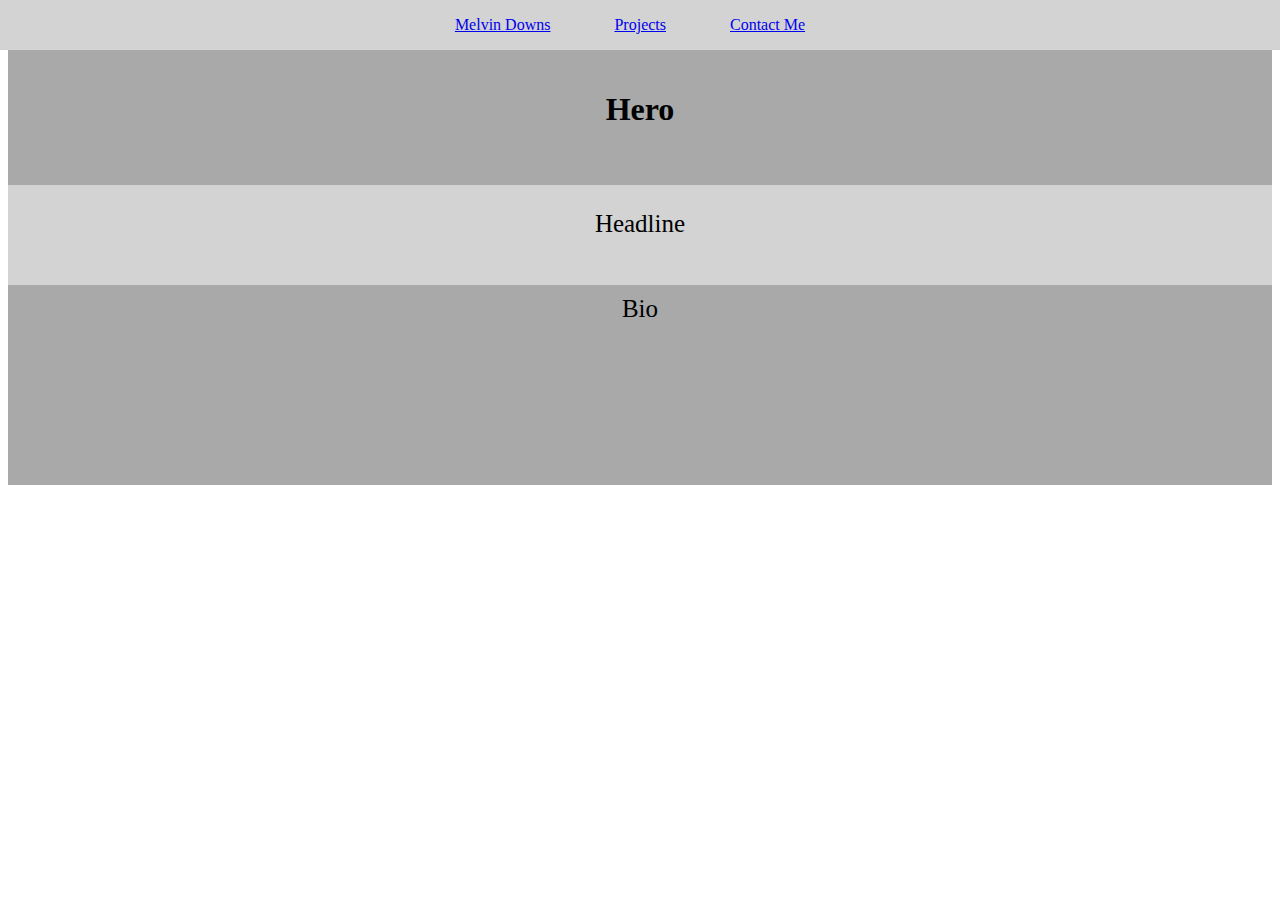
==== index.html @ 57109fcc "HTML Wireframe" ====
<!DOCTYPE html>
<html lang="en">
  <head>
    <title>Headline Page</title>
    <meta charset="utf-8">
    <meta name="viewport" content="width=device-width, initial-scale=1">
    <link href="style.css" rel="stylesheet" type="text/css" />
  </head>
  <body>
    <nav role="navigation">
      <ul>
        <li><a href="index.html">Melvin Downs</a></li>
        <li><a href="projects.html">Projects</a></li>
        <li><a href="contact.html">Contact Me</a></li>
      </ul>
    </nav>
    <main role="main">
      <header role="banner">
        <h1>Hero</h1>
      </header>
      <section class="headline">Headline</section>
      <section>Bio</section>
    </main>
  </body>
</html>
---- style.css ----
* {
    box-sizing: border-box;
  }
  
  /*
  body {
    background-color: black; 
    }
        */
  nav {
    background-color: lightgray;
    position: fixed;
    top: 0;
    left: 0;
    width: 100%;
    text-align: center;
  }
  
  ul {
    list-style: none;
  }
  
  li {
    display: inline;
    padding-right: 60px;
  }
  
  header {
    background-color: darkgray;
    text-align: center;
    margin-top: 50px;
    width: 100%;
    padding-top: 20px;
    padding-bottom: 35px;
  }
  
  section {
    background-color: lightgray;
    height: 200px;
    text-align: center;
    font-size: 25px;
    padding-top: 10px;
  }
  
  section:nth-child(odd) {
    background-color: darkgray;
  }
  
  .headline {
    height: 100px;
    padding-top: 25px;
  }
  
  .project {
    padding: 0px;
    height: 55px;
  }
  
  .screenshot {
    height: 150px;
    /* padding-top: 20px; */
  }
  
  .clinks {
    height: 50px;
  }
  
  @media only screen and (max-width: 445px) {
    li {
      padding-right: 15px;
    }
  }
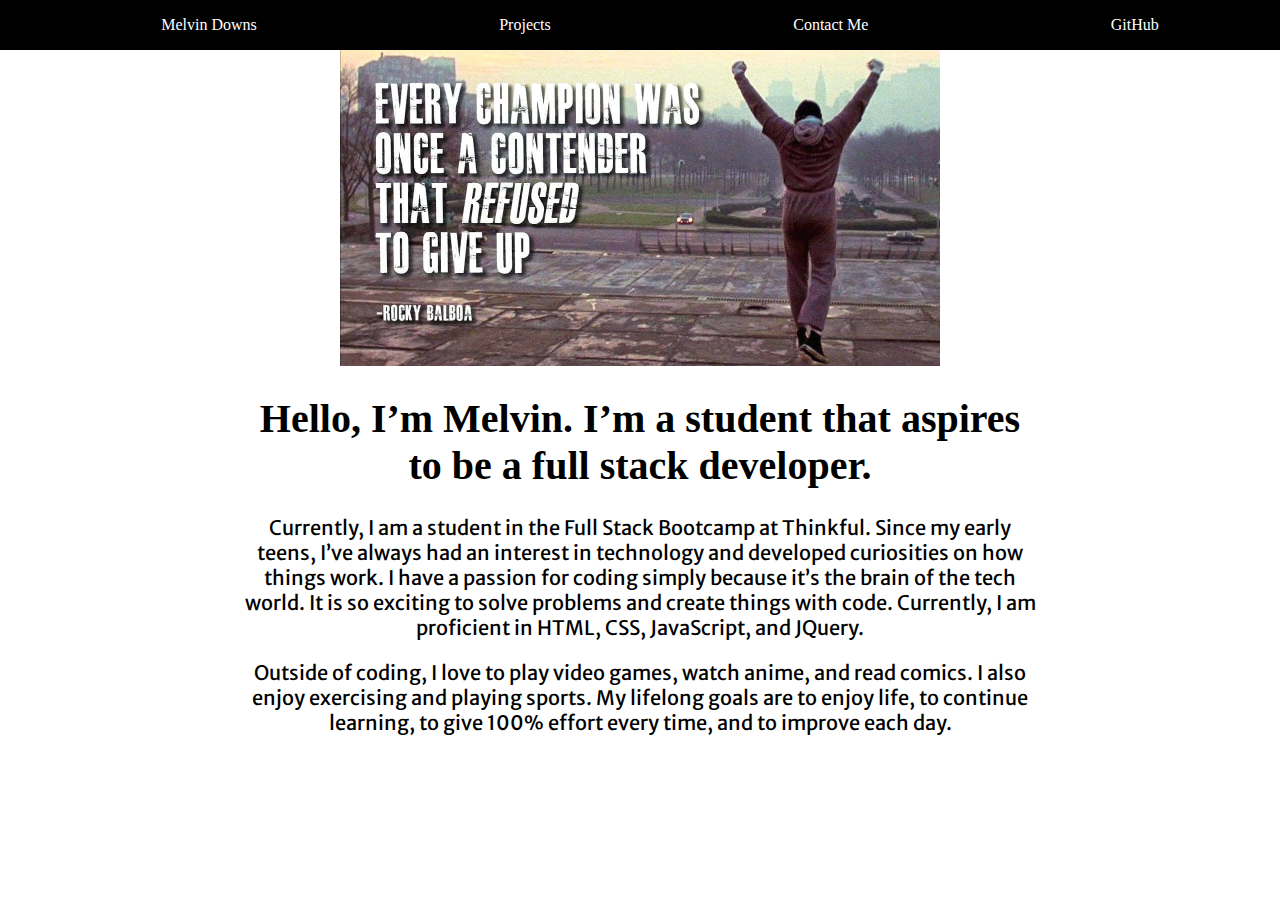
==== commit 46ea5126: "Designed Portfolio With JS and JQuery" ====
--- a/index.html
+++ b/index.html
@@ -5,21 +5,36 @@
     <meta charset="utf-8">
     <meta name="viewport" content="width=device-width, initial-scale=1">
     <link href="style.css" rel="stylesheet" type="text/css" />
+    <link href="https://fonts.googleapis.com/css?family=Lato|Merriweather+Sans|Open+Sans&display=swap" rel="stylesheet">
   </head>
   <body>
     <nav role="navigation">
-      <ul>
-        <li><a href="index.html">Melvin Downs</a></li>
-        <li><a href="projects.html">Projects</a></li>
-        <li><a href="contact.html">Contact Me</a></li>
+    <div class="navBar">
+      <ul class="pageLinks">
+        <li><a class="mainPage" href="#">Melvin Downs</a></li>
+        <li><a class="projectPage" href="#">Projects</a></li>
+        <li><a class="contactPage" href="#">Contact Me</a></li>
+        <li><a class="gitHubPage" href="https://github.com/mdowns22" target="_blank">GitHub</a></li>
       </ul>
+    </div>
     </nav>
-    <main role="main">
-      <header role="banner">
-        <h1>Hero</h1>
+    <main class="container" role="main">
+      <header class="hero-image" role="banner">
+       <img class="image" src="heroimage.jpg">
       </header>
-      <section class="headline">Headline</section>
-      <section>Bio</section>
+      <section> 
+        <div class="headline">
+          <h1>Hello, I’m Melvin. I’m a student that aspires to be a full stack developer.</h1>
+        </div>
+      </section>
+      <section>
+        <p>Currently, I am a student in the Full Stack Bootcamp at Thinkful. Since my early teens, I’ve always had an interest in technology and developed curiosities on how things work. I have a passion for coding simply because it’s the brain of the tech world. It is so exciting to solve problems and create things with code. Currently, I am proficient in HTML, CSS, JavaScript, and JQuery. 
+        </p>
+        <p>Outside of coding, I love to play video games, watch anime, and read comics. I also enjoy exercising and playing sports. My lifelong goals are to enjoy life, to continue learning, to give 100% effort every time, and to improve each day.
+        </p>
+      </section>
     </main>
+    <script src="https://ajax.googleapis.com/ajax/libs/jquery/3.4.1/jquery.min.js"></script>
+    <script src="script.js"></script>
   </body>
 </html>--- a/style.css
+++ b/style.css
@@ -1,72 +1,252 @@
 * {
-    box-sizing: border-box;
-  }
+  box-sizing: border-box;
+}
+
+body {
+  //background-color: black;
+  display: flex;
+  justify-content: center;
+  align-items: center;
+}
+nav {
+  background-color: black;
+  position: fixed;
+  top: 0;
+  left: 0;
+  width: 100%;
+  text-align: center;
+}
+
+.navBar ul {
+  display: flex;
+  justify-content: space-around;
+}
+
+ul {
+  list-style: none;
+}
+
+li {
+  display: inline;
+  //padding-right: 60px;
+}
+
+.mainPage, .projectPage, .contactPage, .gitHubPage {
+  text-decoration: none;
+}
+
+.mainPage:hover {
+  text-decoration: underline;
+}
+
+.projectPage:hover {
+  text-decoration: underline;
+}
+
+.contactPage:hover {
+  text-decoration: underline;
+}
+
+.gitHubPage:hover {
+  text-decoration: underline;
+}
+
+.disappear {
+  display: none;
+}
+
+a {
+  color: white;
+  font-size: 16px;
+}
+
+header {
+  padding-top: 20px;
+  width: 100%;
+  text-align: center;
+ // height: auto;
+} 
+
+.image {
+  width: 600px;
+}
+
+section {
+  height: auto;
+}
+
+h1 {
+ margin-top: 25px;
+}
+
+h2 {
+  margin-top: 25px;
+}
+
+.headline {
+  height: auto; 
+  font-size: 20px;
+  text-align: center;
   
-  /*
-  body {
-    background-color: black; 
+}
+
+p {
+  font-size: 20px;
+  font-family: 'Merriweather Sans', sans-serif;
+  text-align: center;
+}
+
+.description {
+  text-align: left;
+}
+//.project {
+  //padding: 0px;
+  //height: 55px;
+//}
+
+.projectSS {
+  width: 100%;
+}
+.screenshot {
+  height: auto;
+  //padding-top: 20px;
+}
+
+.tech {
+  text-align: center;
+}
+.tech-used {
+  height: 50px;
+  width: 50px;
+}
+
+.contactLinks {
+  height: 50px;
+  text-align: center;
+}
+
+.clinks {
+  height: 30px;
+  width: 35px;
+  padding-right: 15px;
+}
+
+.buttons {
+  text-align: center;
+  padding-bottom: 10px;
+}
+
+button {
+  font-size: 16px;
+  background-color: white;
+  font-family: "Merriweather Sans", sans-serif;
+  padding: 5px 10px;
+  width: 125px;
+  border-color: gray;
+  margin-right: 10px;
+
+}
+
+button:hover {
+  background-color: black;
+  color: white;
+  cursor: pointer;
+}
+
+@media only screen and (max-width: 320px) {
+  nav {
+    height: 50px;
     }
-        */
+  
+.navBar ul {
+  display: flex;
+  justify-content: center;
+}
+
+  li {
+    padding-right: 10px;
+  }
+
+  .image {
+    width: 100%;
+    margin-top: 10px;
+  }
+
+.description {
+  text-align: left;
+}
+
+  .tech-used {
+    height: auto;
+    width: 25px;
+  }
+
+  .gitHubPage {
+    display: none;
+  }
+}
+
+@media only screen and (max-width: 445px) and (min-width: 375px) {
   nav {
-    background-color: lightgray;
-    position: fixed;
-    top: 0;
-    left: 0;
+    height: 50px;
+    }
+  
+.navBar ul {
+  display: flex;
+  justify-content: center;
+}
+
+  li {
+    padding-right: 24px;
+  }
+
+.description {
+  text-align: left;
+} 
+
+  .image {
     width: 100%;
-    text-align: center;
-  }
-  
-  ul {
-    list-style: none;
-  }
-  
-  li {
-    display: inline;
-    padding-right: 60px;
-  }
-  
-  header {
-    background-color: darkgray;
-    text-align: center;
-    margin-top: 50px;
-    width: 100%;
-    padding-top: 20px;
-    padding-bottom: 35px;
-  }
-  
+    margin-top: 10px;
+  }
+
+  .tech-used {
+    height: auto;
+    width: 25px;
+  }
+
+  .gitHubPage {
+    display: none;
+  }
+}
+
+@media only screen and (max-width: 1600px) and (min-width: 1000px) {
   section {
-    background-color: lightgray;
-    height: 200px;
-    text-align: center;
-    font-size: 25px;
-    padding-top: 10px;
-  }
-  
-  section:nth-child(odd) {
-    background-color: darkgray;
-  }
-  
-  .headline {
-    height: 100px;
-    padding-top: 25px;
-  }
-  
-  .project {
-    padding: 0px;
-    height: 55px;
-  }
-  
-  .screenshot {
-    height: 150px;
-    /* padding-top: 20px; */
-  }
-  
+    width: 800px;
+    margin-left: auto;
+    margin-right: auto;
+  }
+  .tech-used {
+    padding-right: 10px;
+  }
   .clinks {
-    height: 50px;
-  }
-  
-  @media only screen and (max-width: 445px) {
-    li {
-      padding-right: 15px;
-    }
-  }+    width: 40px;
+    height: 35px;
+    padding-right: 20px;
+  }
+}
+
+@media only screen and (min-width: 1650px) {
+  section {
+    width: 800px;
+    margin-left: auto;
+    margin-right: auto;
+  }
+  .navBar ul {
+  display: flex;
+  justify-content: space-around;
+}
+  ul.pageLinks {
+  margin-left: 20px;
+  margin-right: 20px;
+  }
+}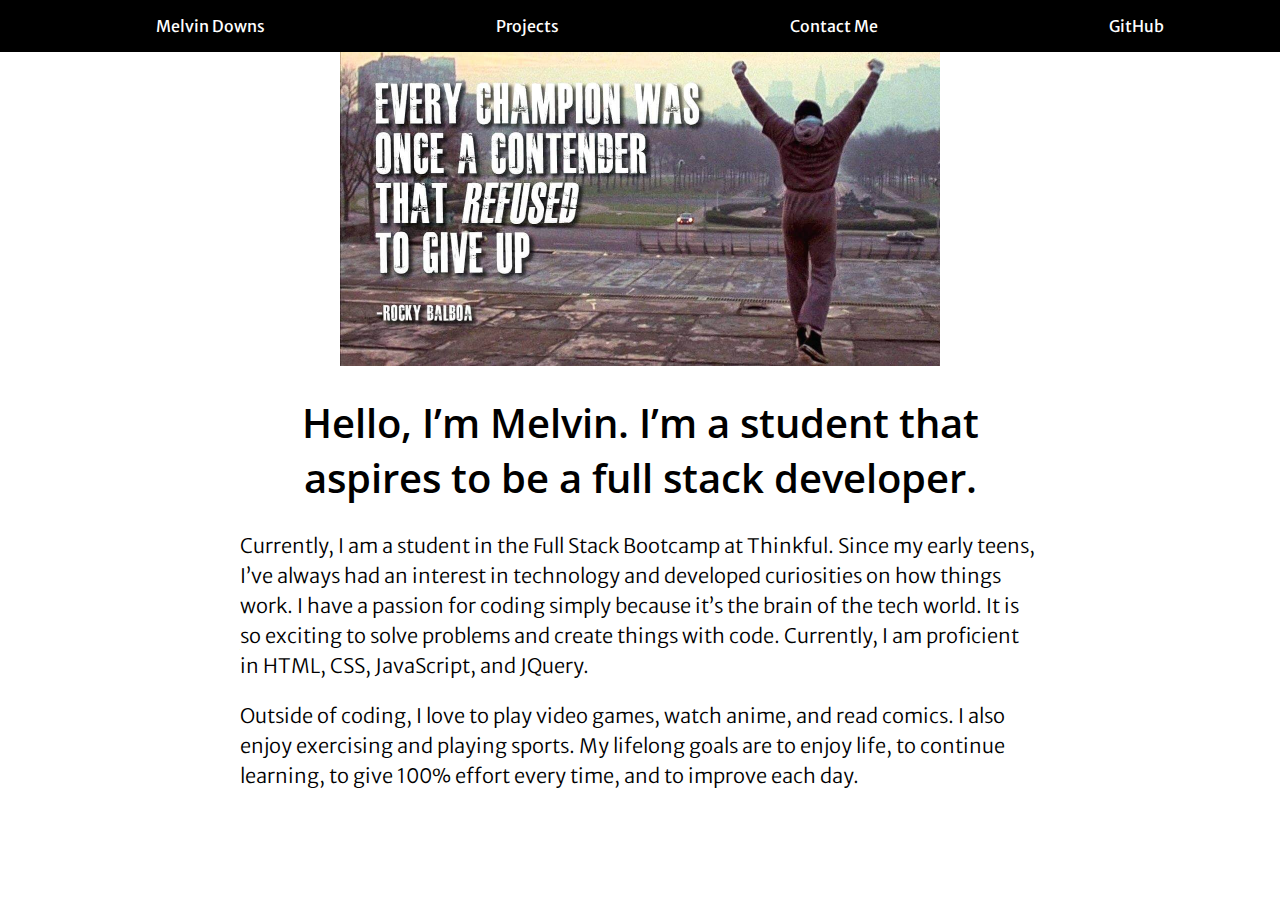
==== commit 06ffab30: "Typography changes" ====
--- a/index.html
+++ b/index.html
@@ -1,11 +1,11 @@
 <!DOCTYPE html>
 <html lang="en">
   <head>
-    <title>Headline Page</title>
+    <title>Melvin Downs</title>
     <meta charset="utf-8">
     <meta name="viewport" content="width=device-width, initial-scale=1">
     <link href="style.css" rel="stylesheet" type="text/css" />
-    <link href="https://fonts.googleapis.com/css?family=Lato|Merriweather+Sans|Open+Sans&display=swap" rel="stylesheet">
+    <link href="https://fonts.googleapis.com/css?family=Lato|Merriweather+Sans|Open+Sans|Roboto&display=swap" rel="stylesheet">
   </head>
   <body>
     <nav role="navigation">
@@ -20,7 +20,7 @@
     </nav>
     <main class="container" role="main">
       <header class="hero-image" role="banner">
-       <img class="image" src="heroimage.jpg">
+       <img class="image" src="heroimage.jpg" alt="Every Champion Was Once A Contender That Refused To Give Up -Rocky Balboa">
       </header>
       <section> 
         <div class="headline">
@@ -37,4 +37,4 @@
     <script src="https://ajax.googleapis.com/ajax/libs/jquery/3.4.1/jquery.min.js"></script>
     <script src="script.js"></script>
   </body>
-</html>+</html>
--- a/style.css
+++ b/style.css
@@ -3,11 +3,11 @@
 }
 
 body {
-  //background-color: black;
   display: flex;
   justify-content: center;
   align-items: center;
 }
+
 nav {
   background-color: black;
   position: fixed;
@@ -20,6 +20,7 @@
 .navBar ul {
   display: flex;
   justify-content: space-around;
+  font-family: 'Merriweather sans', sans-serif;
 }
 
 ul {
@@ -28,7 +29,6 @@
 
 li {
   display: inline;
-  //padding-right: 60px;
 }
 
 .mainPage, .projectPage, .contactPage, .gitHubPage {
@@ -64,7 +64,6 @@
   padding-top: 20px;
   width: 100%;
   text-align: center;
- // height: auto;
 } 
 
 .image {
@@ -77,39 +76,44 @@
 
 h1 {
  margin-top: 25px;
+ font-family: 'Open sans', sans-serif;
+ font-weight: 600;
 }
 
 h2 {
   margin-top: 25px;
+  font-family: 'Open sans', sans-serif;
+  font-weight: 600;
 }
 
 .headline {
   height: auto; 
   font-size: 20px;
   text-align: center;
-  
+  font-family: 'Open sans', sans-serif;
 }
 
 p {
   font-size: 20px;
   font-family: 'Merriweather Sans', sans-serif;
-  text-align: center;
+  font-weight: 100;
+  line-height: 1.5em;
+}
+
+.project {
+  text-align: center;
+  font-weight: 300;
 }
 
 .description {
   text-align: left;
 }
-//.project {
-  //padding: 0px;
-  //height: 55px;
-//}
 
 .projectSS {
   width: 100%;
 }
 .screenshot {
   height: auto;
-  //padding-top: 20px;
 }
 
 .tech {
@@ -120,15 +124,24 @@
   width: 50px;
 }
 
+.info {
+  text-align: center;
+}
+
 .contactLinks {
+  display: inline;
+  text-align: center;
+}
+
+.cimg {
   height: 50px;
-  text-align: center;
-}
-
-.clinks {
-  height: 30px;
-  width: 35px;
+  width: 55px;
   padding-right: 15px;
+  transition: transform .2s;
+}
+
+.cimg:hover {
+  transform: scale(1.5);
 }
 
 .buttons {
@@ -153,23 +166,20 @@
   cursor: pointer;
 }
 
-@media only screen and (max-width: 320px) {
+@media only screen and (max-width: 575px) {
+  .headline {
+    text-align: left;
+  }
+}
+
+@media only screen and (max-width: 700px) {
   nav {
     height: 50px;
     }
   
-.navBar ul {
-  display: flex;
-  justify-content: center;
-}
-
-  li {
-    padding-right: 10px;
-  }
-
   .image {
     width: 100%;
-    margin-top: 10px;
+    margin-top: 20px;
   }
 
 .description {
@@ -186,40 +196,22 @@
   }
 }
 
-@media only screen and (max-width: 445px) and (min-width: 375px) {
-  nav {
+@media only screen and (max-width: 800px) and (min-width: 701px) {
+ nav {
     height: 50px;
     }
   
-.navBar ul {
-  display: flex;
-  justify-content: center;
-}
-
-  li {
-    padding-right: 24px;
-  }
-
 .description {
   text-align: left;
 } 
 
-  .image {
-    width: 100%;
-    margin-top: 10px;
-  }
-
-  .tech-used {
+ .tech-used {
     height: auto;
     width: 25px;
   }
-
-  .gitHubPage {
-    display: none;
-  }
-}
-
-@media only screen and (max-width: 1600px) and (min-width: 1000px) {
+}
+
+@media only screen and (max-width: 1600px) and (min-width: 801px) {
   section {
     width: 800px;
     margin-left: auto;
@@ -227,15 +219,15 @@
   }
   .tech-used {
     padding-right: 10px;
-  }
-  .clinks {
-    width: 40px;
-    height: 35px;
+    height: auto;
+    
+  }
+  .cimg {
     padding-right: 20px;
   }
 }
 
-@media only screen and (min-width: 1650px) {
+@media only screen and (min-width: 1601px) {
   section {
     width: 800px;
     margin-left: auto;
@@ -249,4 +241,10 @@
   margin-left: 20px;
   margin-right: 20px;
   }
-}+  .cimg {
+    padding-right: 25px;
+  }
+  .cimg:hover {
+    transform: scale(1.7);
+  }
+}
